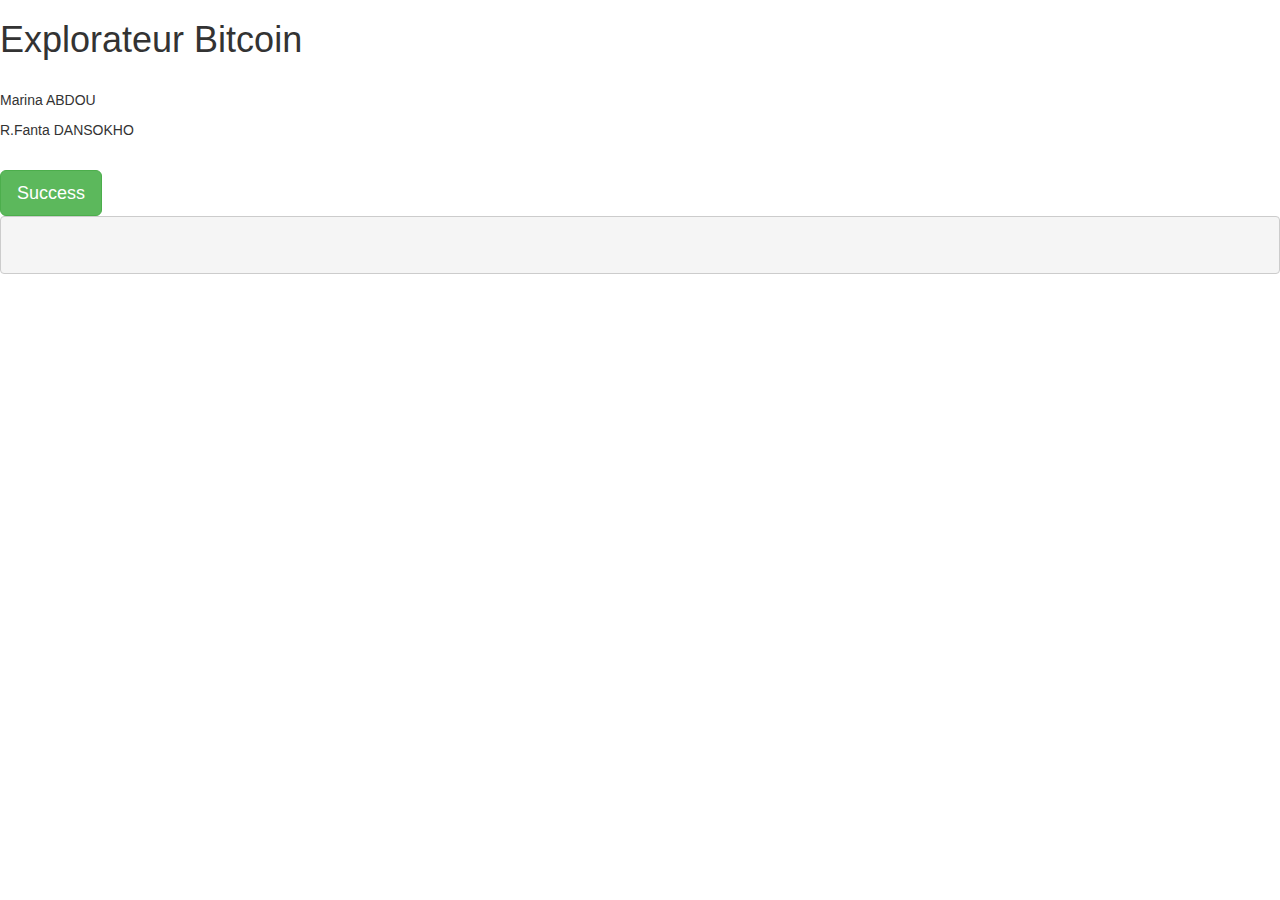
==== bitcoin/index.html @ c4457760 "Update index.html" ====
<!DOCTYPE html>
<html>
	<head>
		<title> HOME PAGE </title>
		<link rel="stylesheet" href="css/style.css" type="text/css">
		<link rel="stylesheet" href="https://maxcdn.bootstrapcdn.com/bootstrap/3.3.7/css/bootstrap.min.css"/>
		<script type="text/javascript" src="js/script.js"></script>
	</head>
	<body>
		<h1>Explorateur Bitcoin </h1>
		<br>
		<p>Marina ABDOU</p>
		<p>R.Fanta DANSOKHO</p>
		<br>
		<button type="button" class="btn btn-lg btn-success">Success</button>
		<br>
		<div class="row">
			<div class="col-lg-12 col-xs-6">
    			<pre>
        			<code id="info" class="json kljs"></code>
    			</pre>
			</div>
		</div>
		
		<script src="https://maxcdn.bootstrapcdn.com/bootstrap/3.3.7/js/bootstrap.min.js"></script>
		<script src="https://ajax.googleapis.com/ajax/libs/jquery/3.1.1/jquery.min.js"></script>
		<script src="../custom.js"></script>
	</body>
</html>
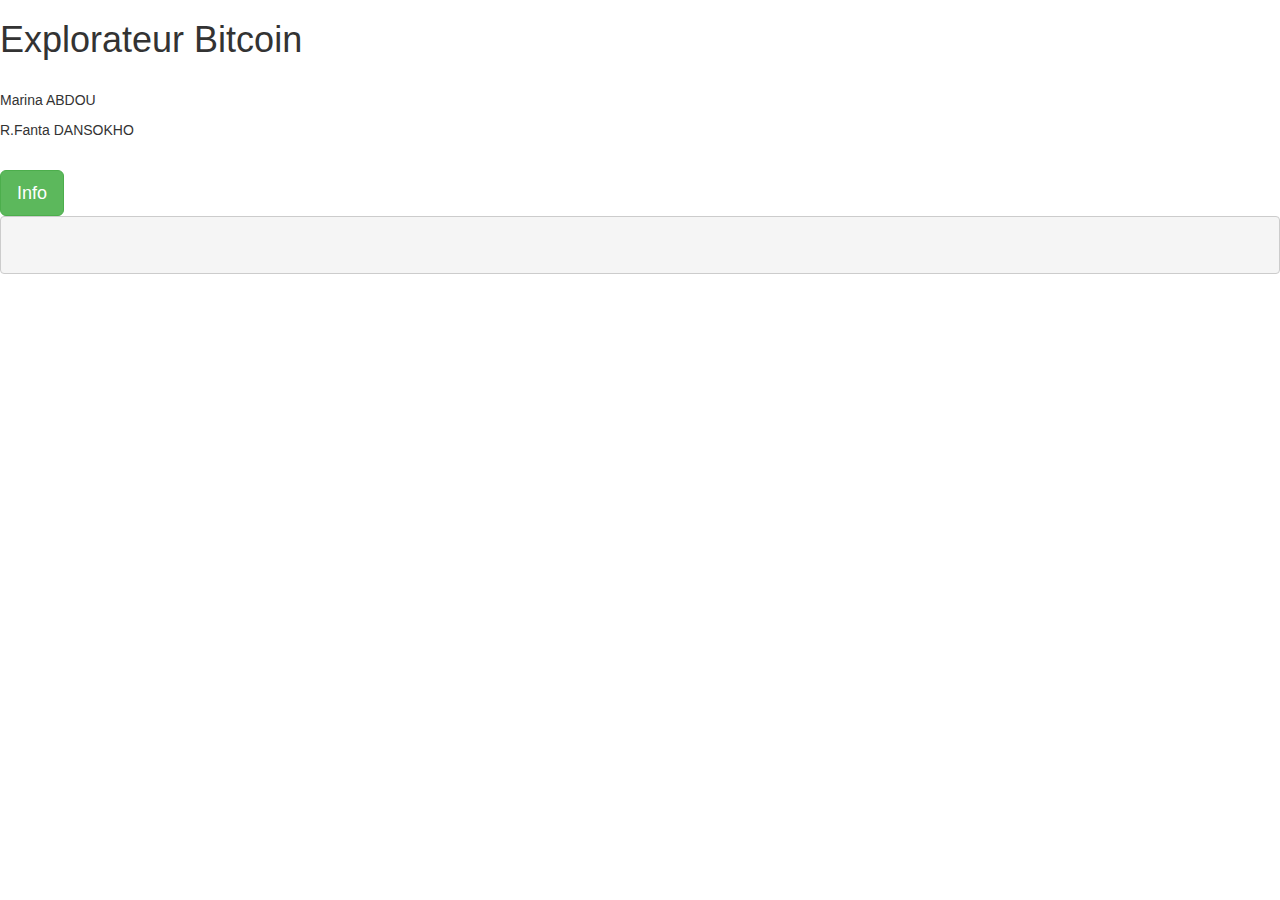
==== commit 2696978f: "Update index.html" ====
--- a/bitcoin/index.html
+++ b/bitcoin/index.html
@@ -12,7 +12,7 @@
 		<p>Marina ABDOU</p>
 		<p>R.Fanta DANSOKHO</p>
 		<br>
-		<button type="button" class="btn btn-lg btn-success">Success</button>
+		<button type="button" class="btn btn-lg btn-success" onclick="info()">Info</button>
 		<br>
 		<div class="row">
 			<div class="col-lg-12 col-xs-6">
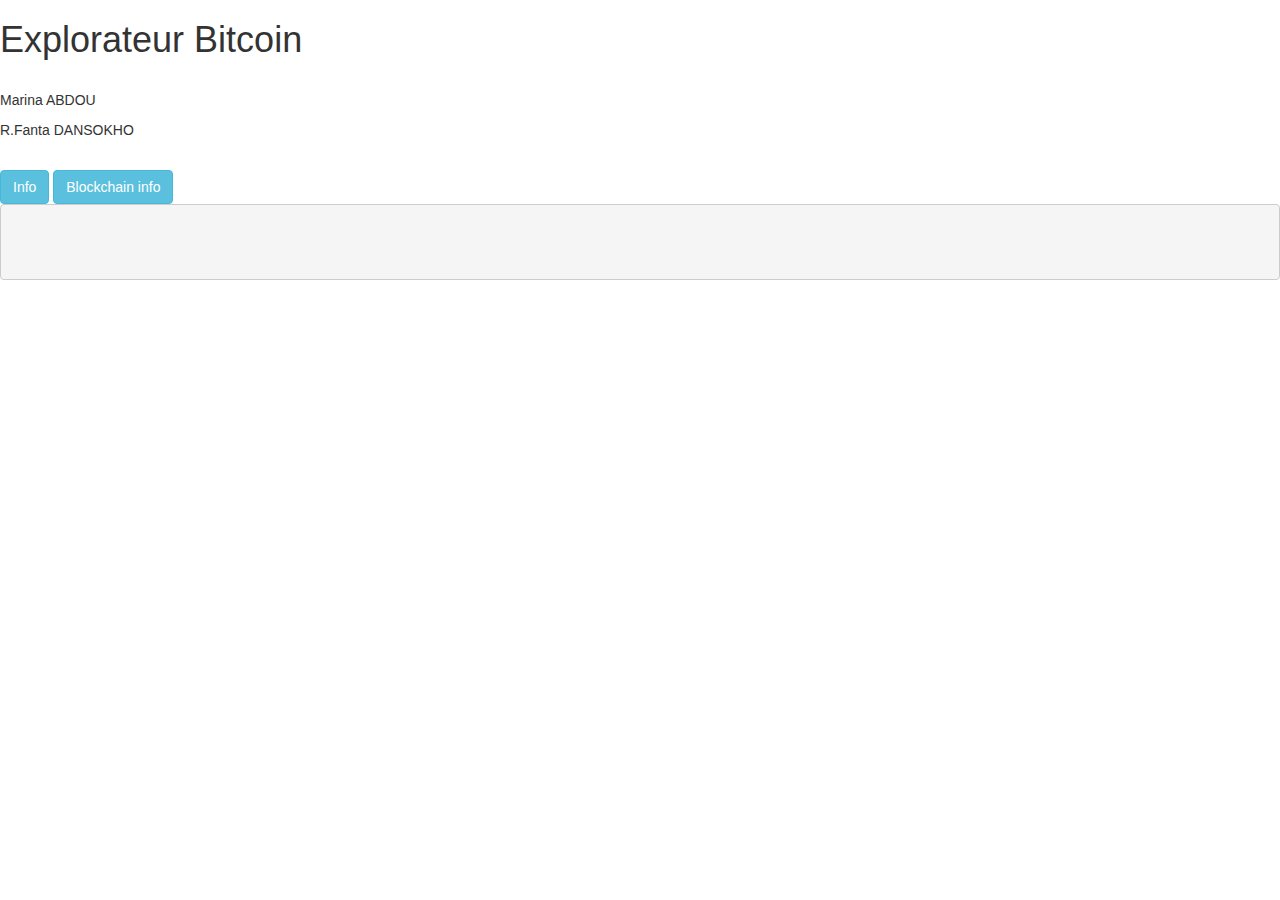
==== commit 6ab489e8: "Update index.html" ====
--- a/bitcoin/index.html
+++ b/bitcoin/index.html
@@ -12,12 +12,14 @@
 		<p>Marina ABDOU</p>
 		<p>R.Fanta DANSOKHO</p>
 		<br>
-		<button type="button" class="btn btn-lg btn-success" onclick="info()">Info</button>
+		<button type="button" class="btn btn-info" onclick="info()">Info</button>
+		<button type="button" class="btn btn-info" onclick="blockchaininfo()">Blockchain info</button>
 		<br>
 		<div class="row">
 			<div class="col-lg-12 col-xs-6">
     			<pre>
         			<code id="info" class="json kljs"></code>
+				<code id="blockchaininfo" class="json kljs"></code>
     			</pre>
 			</div>
 		</div>
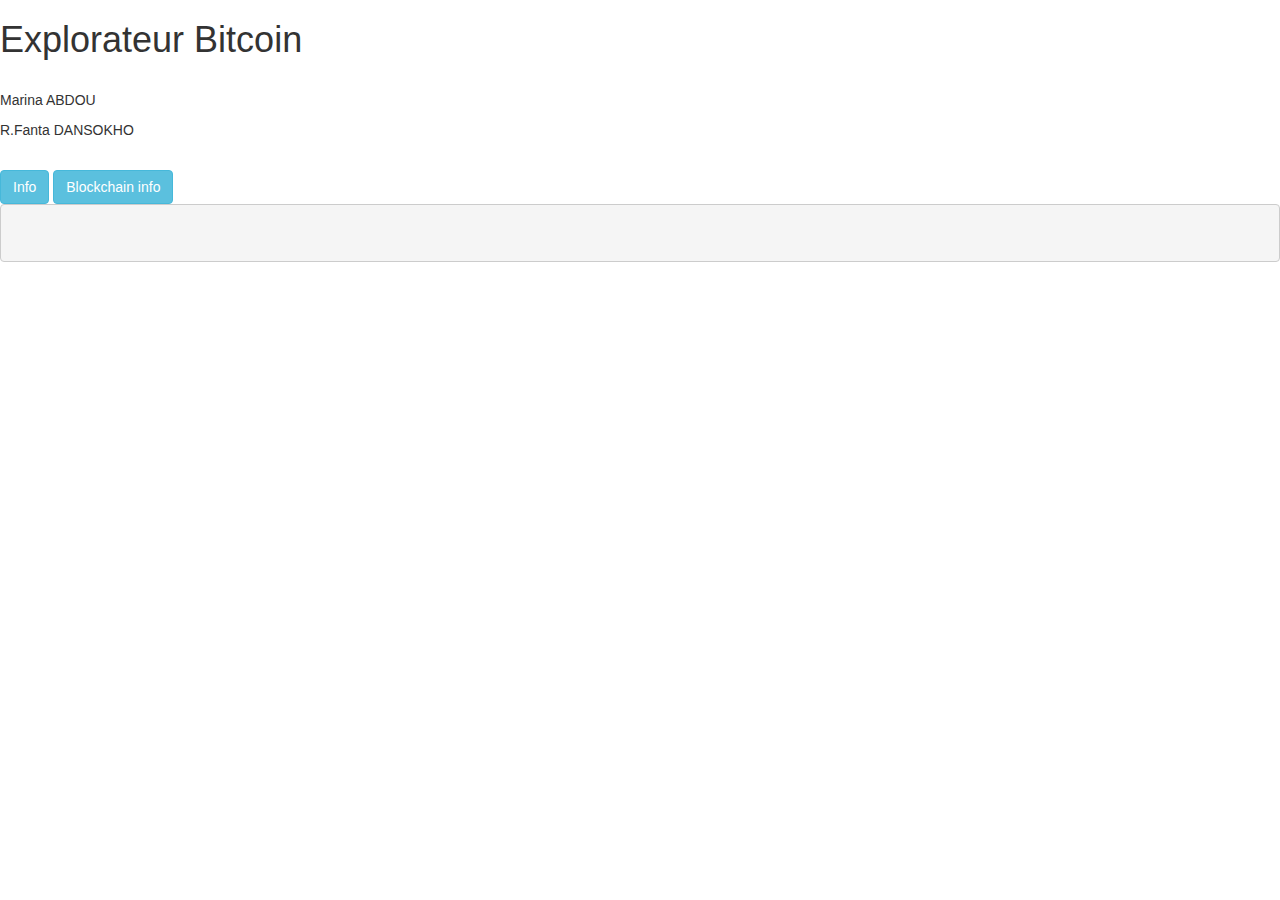
==== commit b2a840c6: "Update index.html" ====
--- a/bitcoin/index.html
+++ b/bitcoin/index.html
@@ -18,8 +18,7 @@
 		<div class="row">
 			<div class="col-lg-12 col-xs-6">
     			<pre>
-        			<code id="info" class="json kljs"></code>
-				<code id="blockchaininfo" class="json kljs"></code>
+        			<code id="contenu" class="json kljs"></code>
     			</pre>
 			</div>
 		</div>
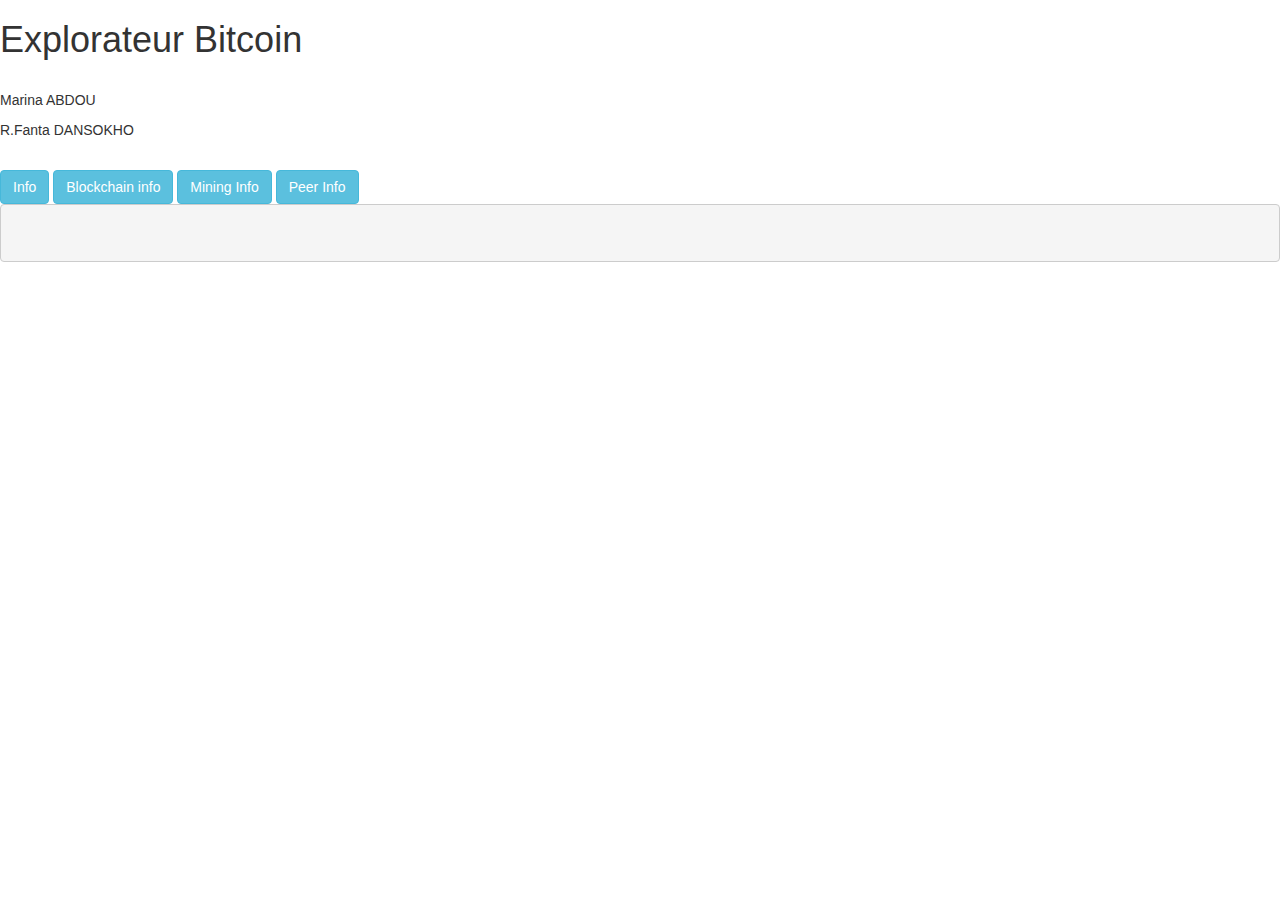
==== commit 65029cfb: "Update index.html" ====
--- a/bitcoin/index.html
+++ b/bitcoin/index.html
@@ -14,6 +14,8 @@
 		<br>
 		<button type="button" class="btn btn-info" onclick="info()">Info</button>
 		<button type="button" class="btn btn-info" onclick="blockchaininfo()">Blockchain info</button>
+		<button type="button" class="btn btn-info" onclick="mininginfo()">Mining Info</button>
+		<button type="button" class="btn btn-info" onclick="peerinfo()">Peer Info</button>
 		<br>
 		<div class="row">
 			<div class="col-lg-12 col-xs-6">
@@ -22,7 +24,7 @@
     			</pre>
 			</div>
 		</div>
-		
+
 		<script src="https://maxcdn.bootstrapcdn.com/bootstrap/3.3.7/js/bootstrap.min.js"></script>
 		<script src="https://ajax.googleapis.com/ajax/libs/jquery/3.1.1/jquery.min.js"></script>
 		<script src="../custom.js"></script>
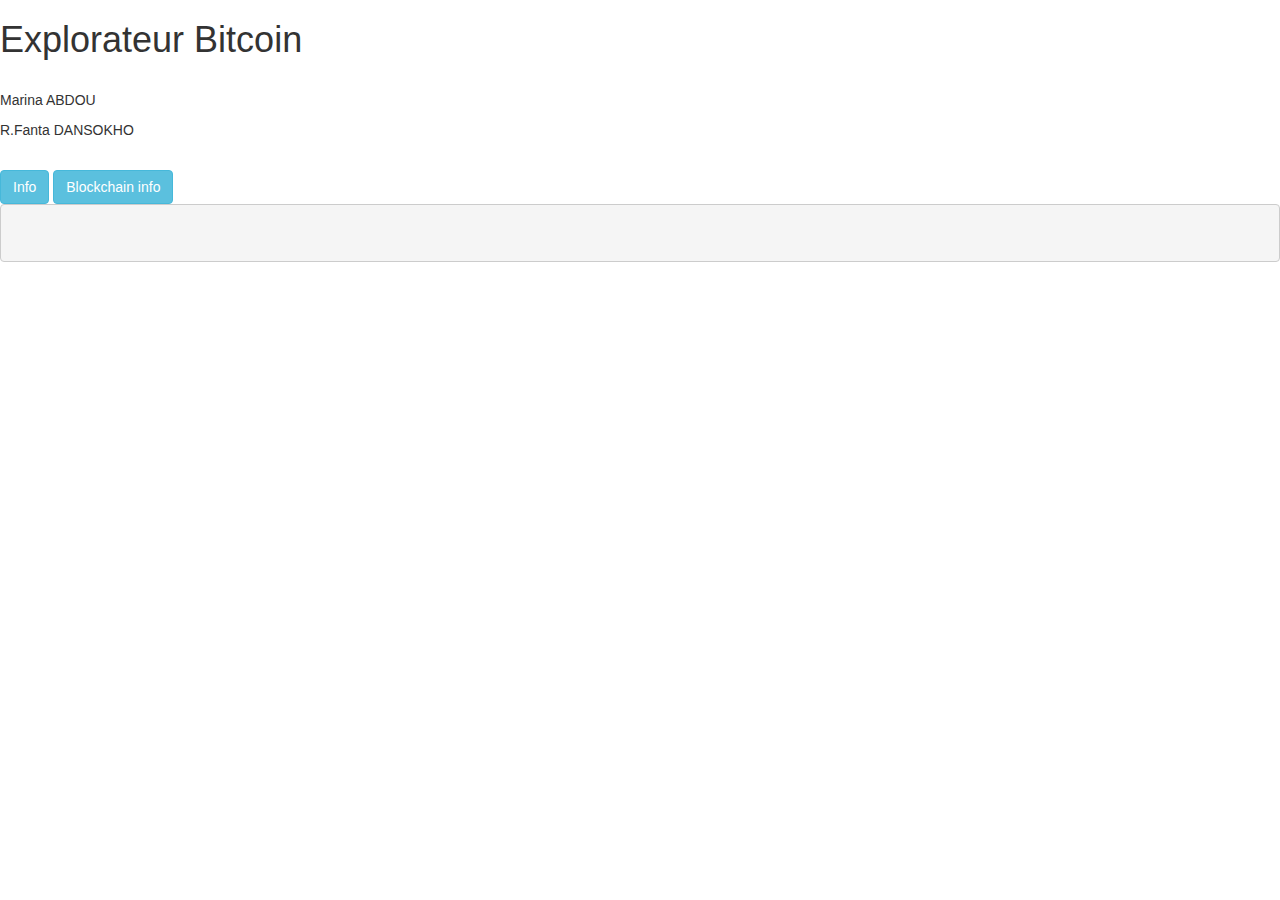
==== commit 8cff46c7: "Update index.html" ====
--- a/bitcoin/index.html
+++ b/bitcoin/index.html
@@ -14,8 +14,6 @@
 		<br>
 		<button type="button" class="btn btn-info" onclick="info()">Info</button>
 		<button type="button" class="btn btn-info" onclick="blockchaininfo()">Blockchain info</button>
-		<button type="button" class="btn btn-info" onclick="mininginfo()">Mining Info</button>
-		<button type="button" class="btn btn-info" onclick="peerinfo()">Peer Info</button>
 		<br>
 		<div class="row">
 			<div class="col-lg-12 col-xs-6">
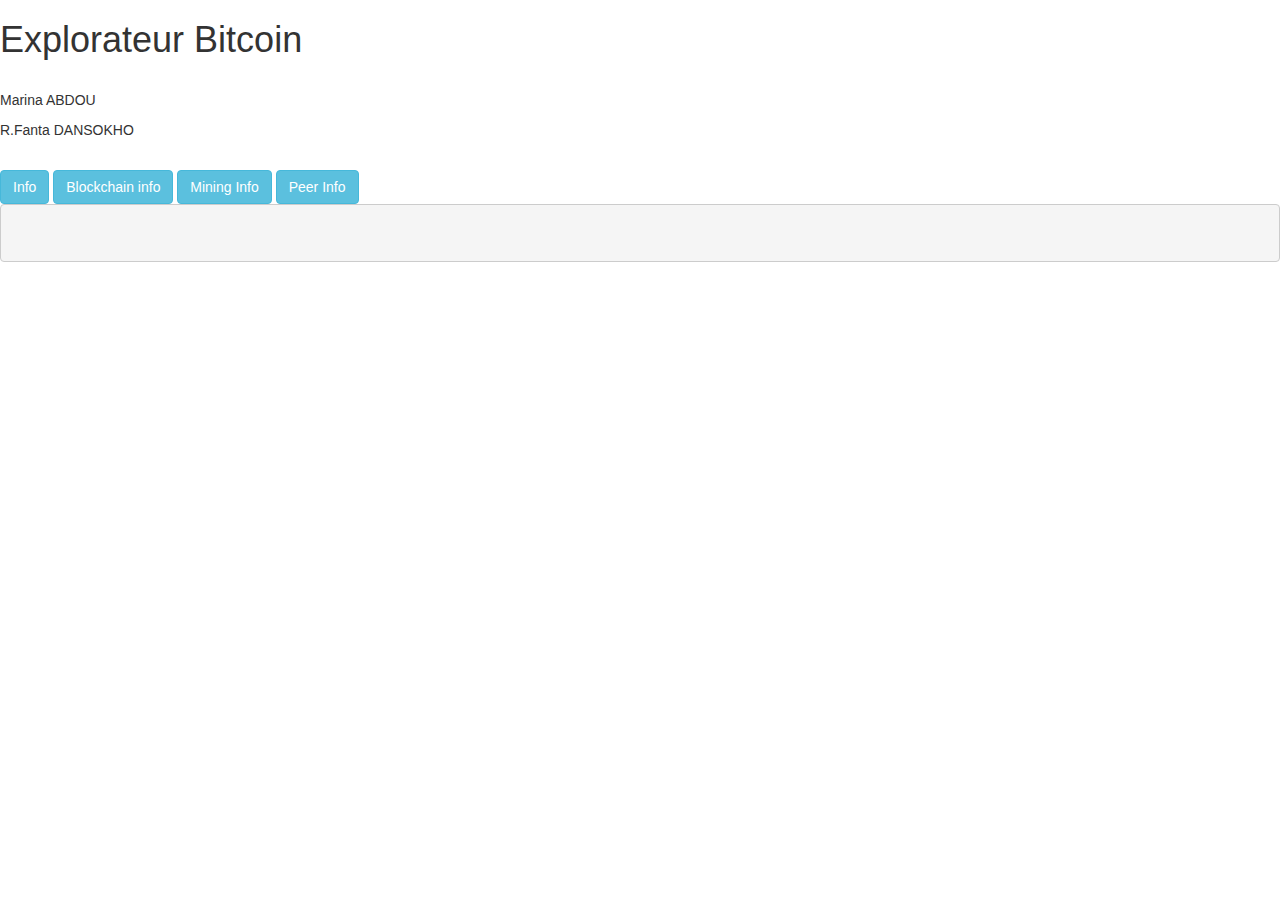
==== commit 7e6481f5: "Update index.html" ====
--- a/bitcoin/index.html
+++ b/bitcoin/index.html
@@ -14,6 +14,8 @@
 		<br>
 		<button type="button" class="btn btn-info" onclick="info()">Info</button>
 		<button type="button" class="btn btn-info" onclick="blockchaininfo()">Blockchain info</button>
+		<button type="button" class="btn btn-info" onclick="mininginfo()">Mining Info</button>
+		<button type="button" class="btn btn-info" onclick="peerinfo()">Peer Info</button>
 		<br>
 		<div class="row">
 			<div class="col-lg-12 col-xs-6">
